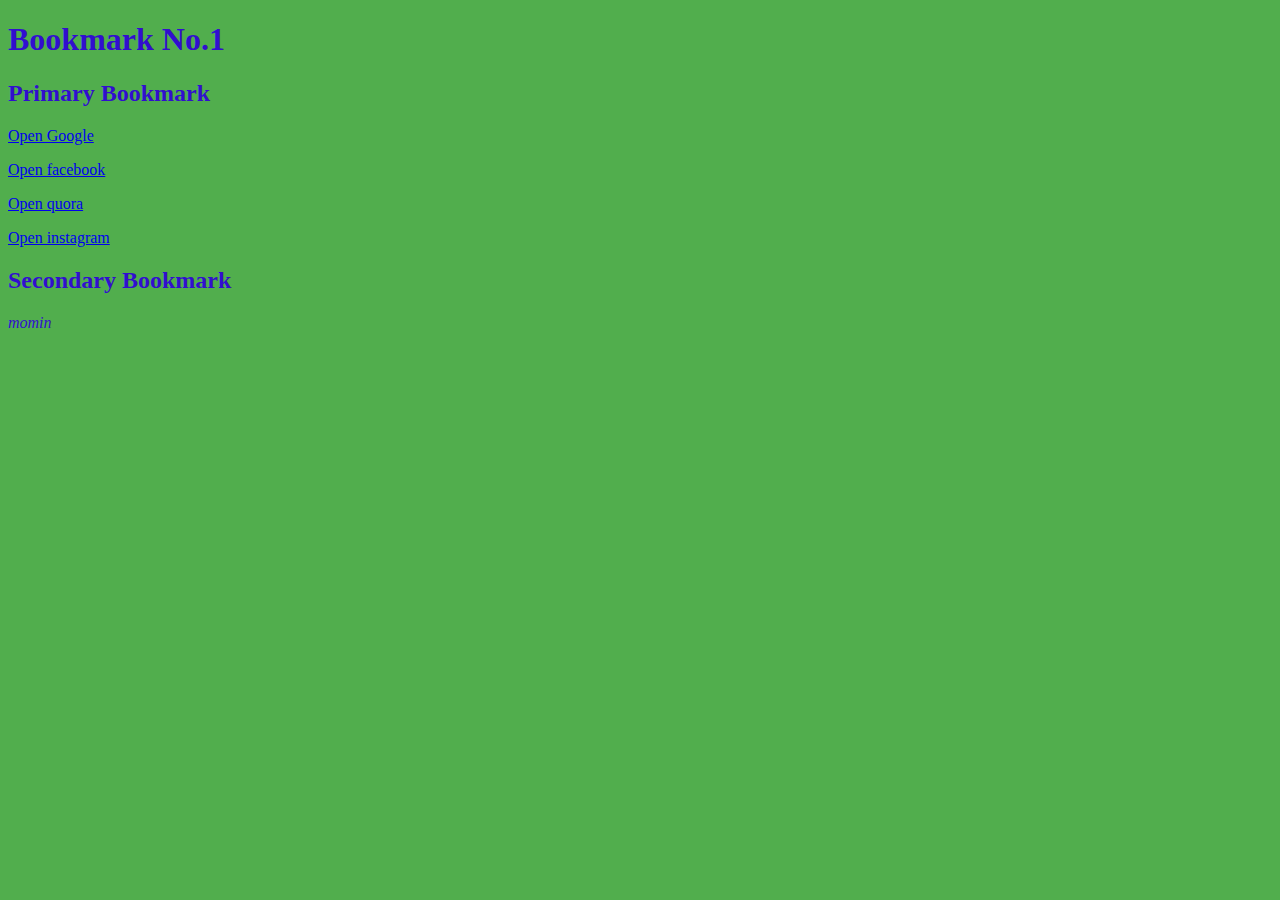
==== bookmark.html @ 371efe2a "new file:   Main Lad Lunga Song _ Music Video _ Amit Trivedi _.mp4 	new file:   bookmark.html 	new f" ====
<!DOCTYPE html>
<html lang="en">
<head>
    <meta charset="UTF-8">
    <meta name="viewport" content="width=device-width, initial-scale=1.0">
    <title>Code with Hardik </title>
    <link rel="stylesheet" href="index.css">
</head>
<body>
    <h1>Bookmark No.1</h1>
    <h2>Primary Bookmark</h2>
    <p><a target="_blank" href="http://www.google.com">Open Google</a></p>
    <p><a target="_blank" href="http://www.facebook.com">Open facebook</a></p>
    <p><a target="_blank" href="http://www.quora.com">Open quora</a></p>
    <p><a target="_blank" href="http://www.instagram.com">Open instagram</a></p>
    
    <h2>Secondary Bookmark</h2>
</body>
</html>
<html>
    <var> momin

    </var>
    <body>
        <colgroup="red">
    </body>
</html>
---- index.css ----
body{
    background-color: rgb(81, 174, 77);
    color: rgb(49, 14, 207);  
}
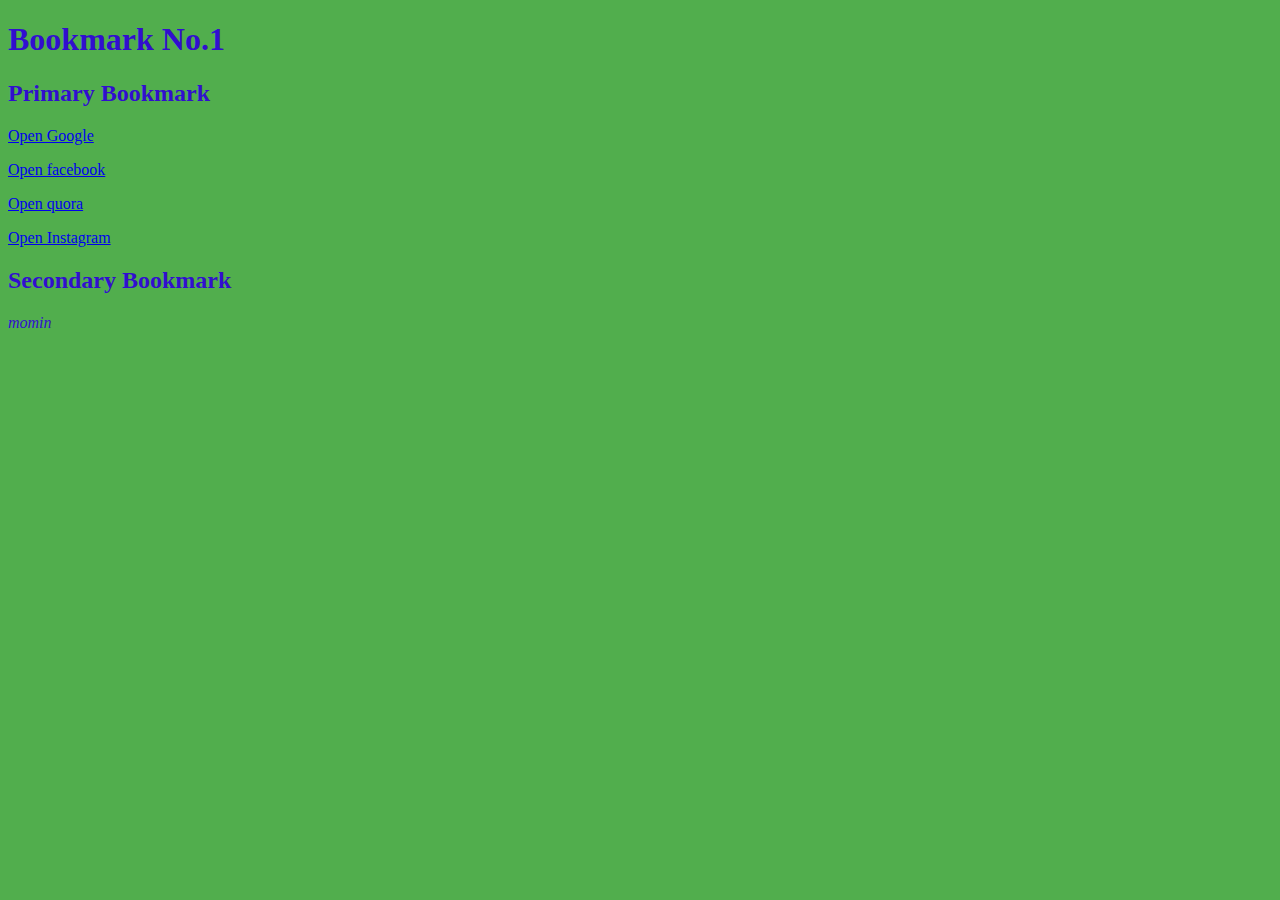
==== commit a2567d4d: "Update bookmark.html" ====
--- a/bookmark.html
+++ b/bookmark.html
@@ -12,7 +12,7 @@
     <p><a target="_blank" href="http://www.google.com">Open Google</a></p>
     <p><a target="_blank" href="http://www.facebook.com">Open facebook</a></p>
     <p><a target="_blank" href="http://www.quora.com">Open quora</a></p>
-    <p><a target="_blank" href="http://www.instagram.com">Open instagram</a></p>
+    <p><a target="_blank" href="http://www.instagram.com">Open Instagram</a></p>
     
     <h2>Secondary Bookmark</h2>
 </body>
